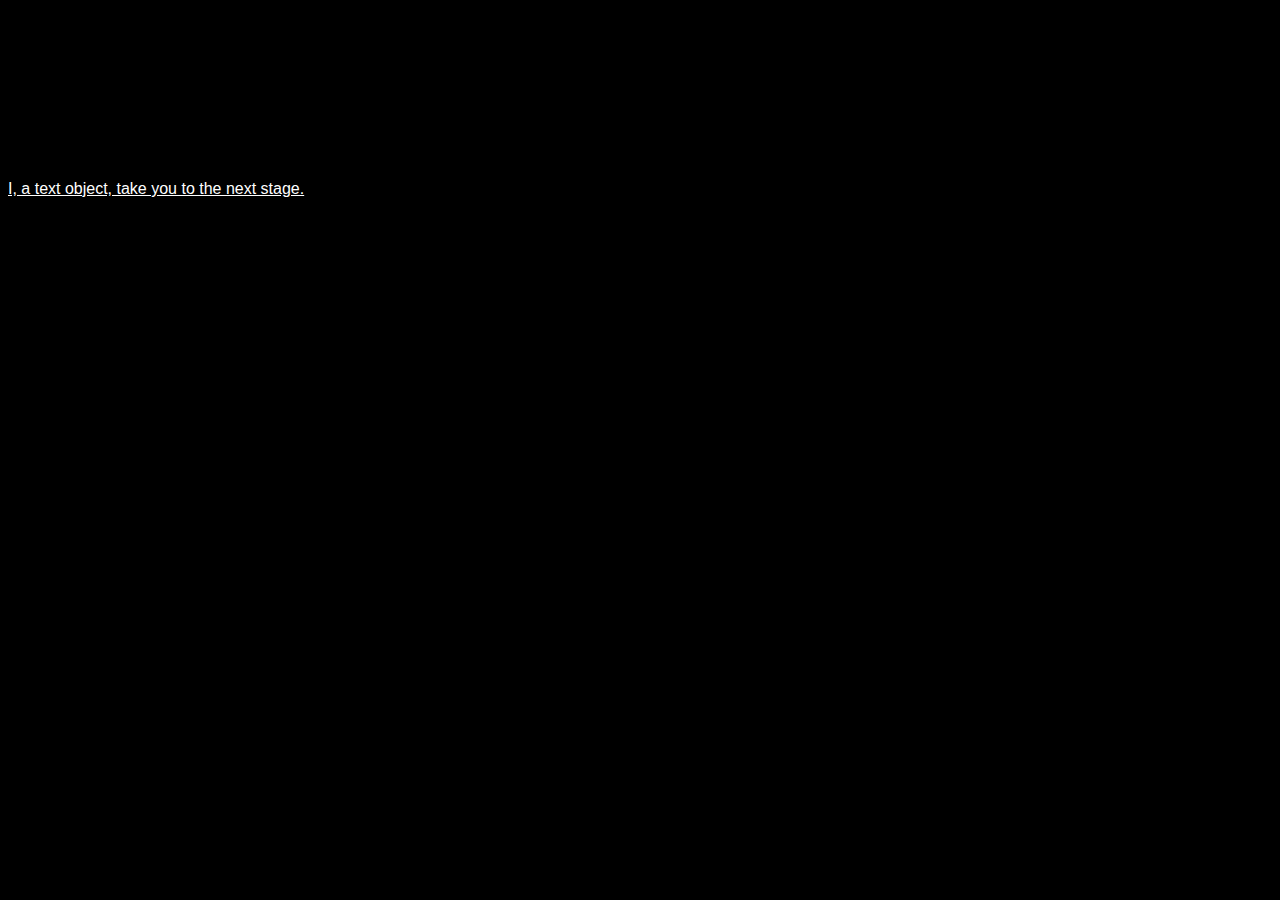
==== pages/break1.html @ 13c99a07 "initial again" ====
<!DOCTYPE html>
<html lang="en">
<head>
    <meta charset="UTF-8">
    <meta http-equiv="X-UA-Compatible" content="IE=edge">
    <meta name="viewport" content="width=device-width, initial-scale=1.0">
    <link rel="stylesheet" href="/style.css">
    <title>Showtime</title>
</head>
<body>
    <iframe src="https://cdn.glitch.com/1ea14765-d01c-4a9b-96eb-725e0e4d5c7d%2Fbreak2.mp4?v=1627028155675"></iframe>
    <br>
    <br>
    <div class="text-trailer">
        <a href="show5.html">
            I, a text object, take you to the next stage.
        </a>
    </div>
</body>
</html>
---- style.css ----
body{
    background-color: black;
}

*{
    color: white;
    font-family: Arial, Helvetica, sans-serif;
}

iframe{
    width: 1200px;
    height: 100%;
    border: none;
}
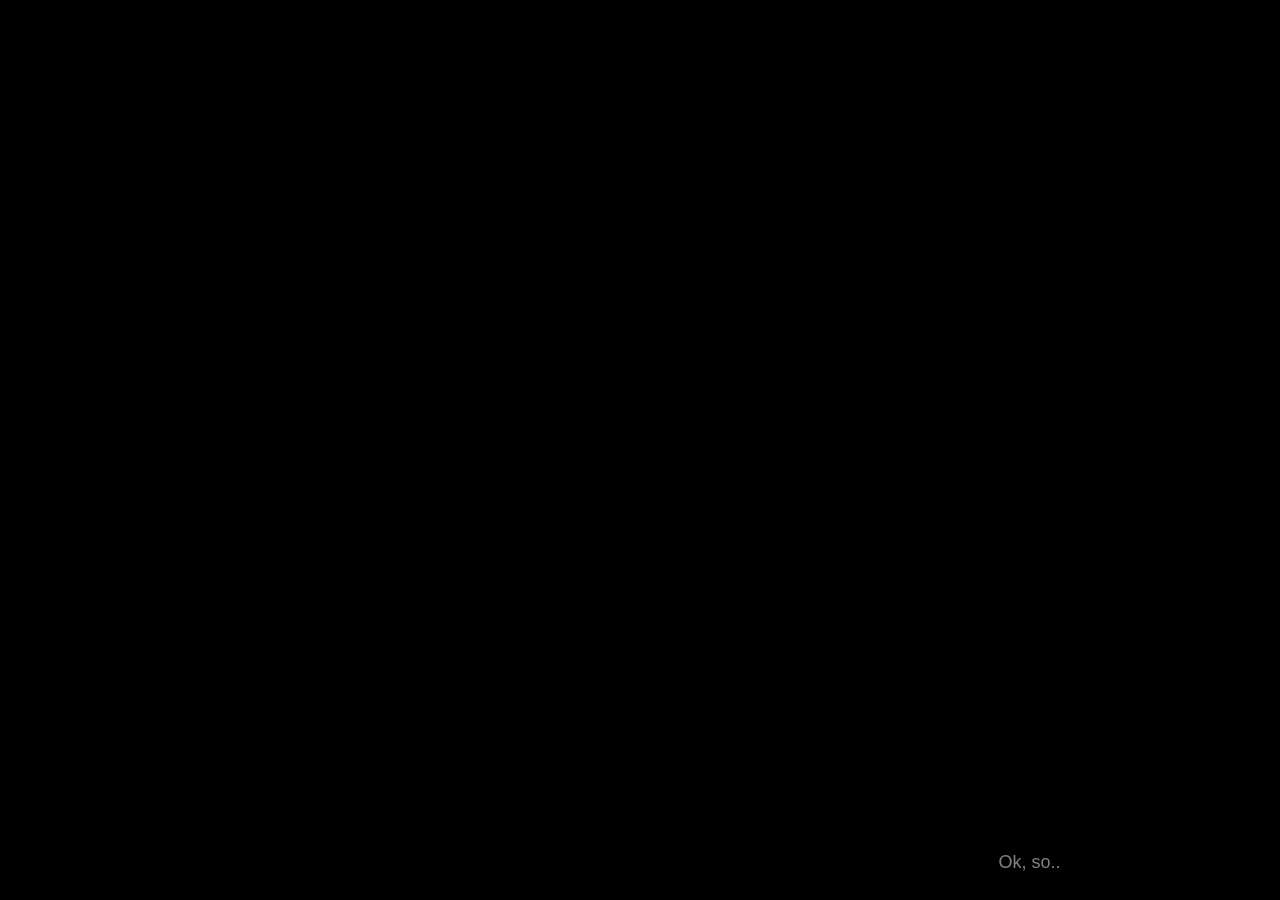
==== commit 3fb2b8e1: "final" ====
--- a/pages/break1.html
+++ b/pages/break1.html
@@ -8,12 +8,12 @@
     <title>Showtime</title>
 </head>
 <body>
-    <iframe src="https://cdn.glitch.com/1ea14765-d01c-4a9b-96eb-725e0e4d5c7d%2Fbreak2.mp4?v=1627028155675"></iframe>
+    <iframe allow="autoplay" src="https://cdn.glitch.com/1ea14765-d01c-4a9b-96eb-725e0e4d5c7d%2Fbreak1.mp4?v=1627028236037"></iframe>
     <br>
     <br>
     <div class="text-trailer">
         <a href="show5.html">
-            I, a text object, take you to the next stage.
+            Ok, so..
         </a>
     </div>
 </body>
--- a/style.css
+++ b/style.css
@@ -1,14 +1,58 @@
+*{
+    color: white;
+    font-family: Arial, Helvetica, sans-serif;
+    font-size: 18px;
+    line-height: 23px;
+}
+
+::selection{
+    color: black;
+}
+
+a{
+    text-decoration: none;
+    color: grey;
+}
+
+a:hover{
+    background-color: red;
+    color: white;
+}
+
 body{
     background-color: black;
 }
 
-*{
+.intro{
+    padding: 10%;
+    text-align: center;
+}
+
+.intro a{
     color: white;
-    font-family: Arial, Helvetica, sans-serif;
+}
+
+.video-container{
+    width: 100%;
+    height: 100%;
+    background-color: blue;
 }
 
 iframe{
-    width: 1200px;
+    position: absolute;
+    top: 0;
+    left: 0;
+    bottom: 0;
+    right: 0;
+    width: 100%;
     height: 100%;
     border: none;
+}
+
+.text-trailer{
+    width: 20%;
+    position: absolute;
+    bottom: 0;
+    right: 0;
+    margin: 2%;
 }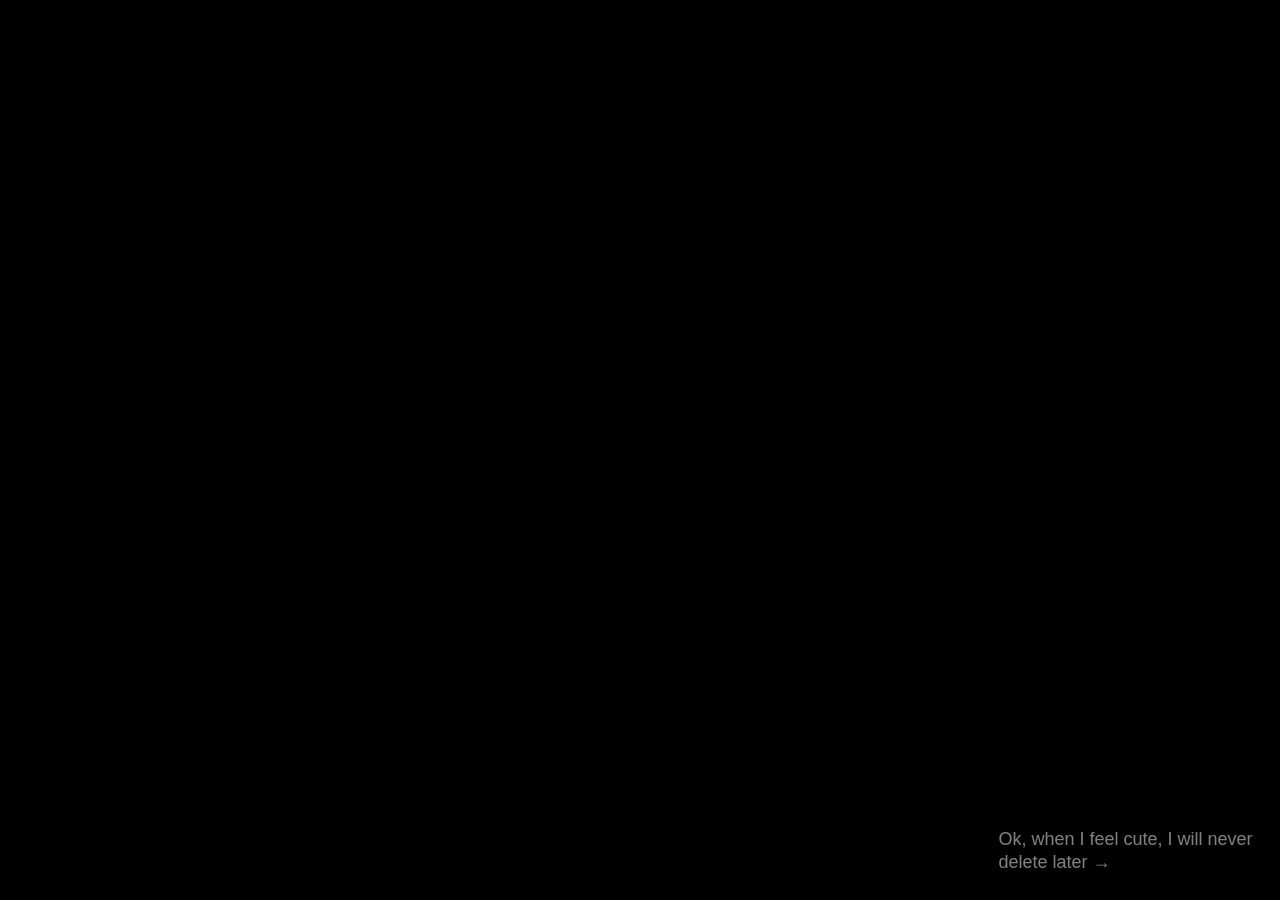
==== commit d34ecdb9: "lil fix" ====
--- a/pages/break1.html
+++ b/pages/break1.html
@@ -13,7 +13,7 @@
     <br>
     <div class="text-trailer">
         <a href="show5.html">
-            Ok, so..
+            Ok, when I feel cute, I will never delete later &#x2192;
         </a>
     </div>
 </body>
